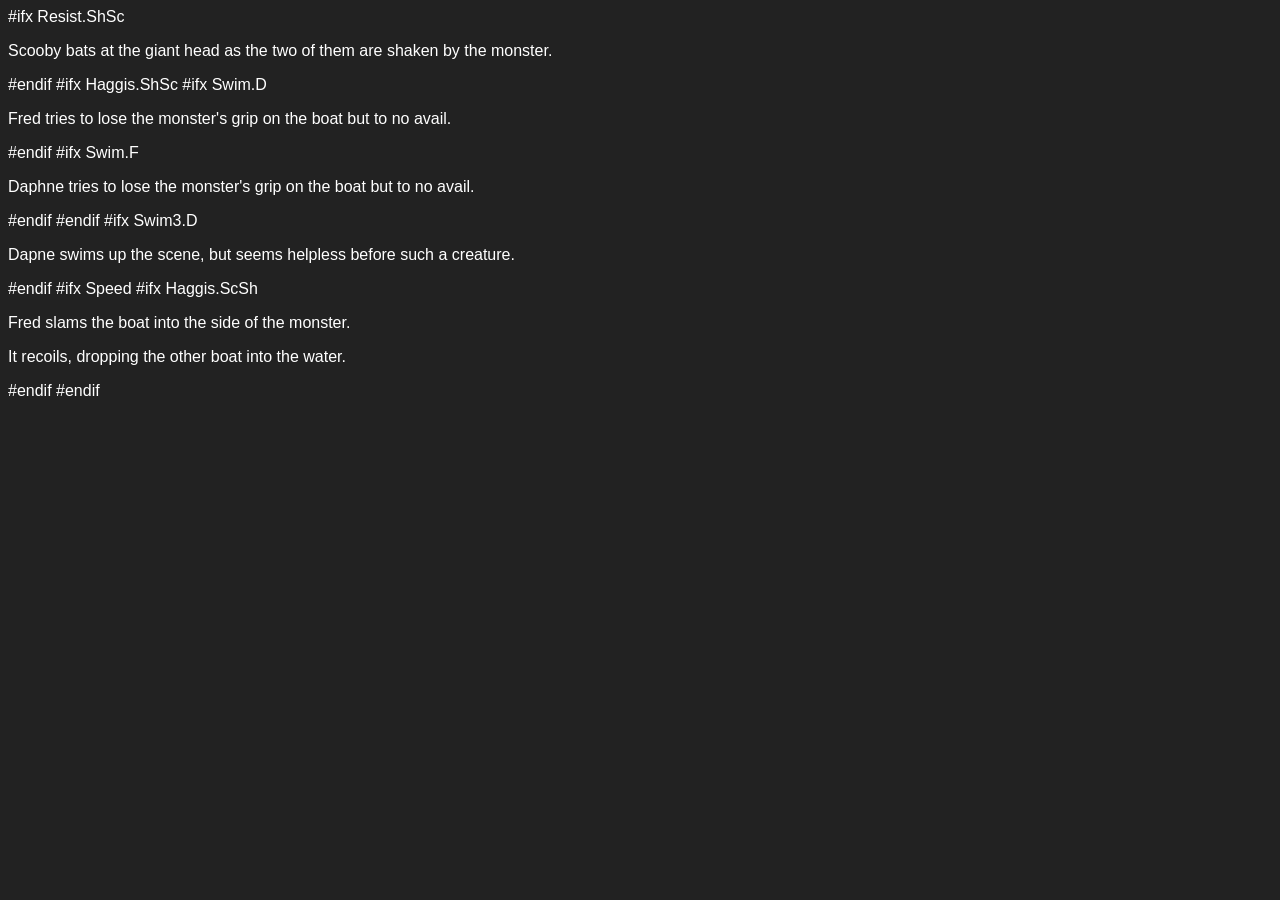
==== examples/ScoobyDooHTML/Chase.html @ 870d7eeb "Add conversion tool for .txt preview to .html preview and its output" ====
<!DOCTYPE html>
<html>
<head>
  <link rel="stylesheet" href="style.css">
</head>
<body>
#ifx Resist.ShSc
<p>Scooby bats at the giant head as the two of them are shaken by the monster.</p>
#endif
#ifx Haggis.ShSc
#ifx Swim.D
<p>Fred tries to lose the monster's grip on the boat but to no avail.</p>
#endif
#ifx Swim.F
<p>Daphne tries to lose the monster's grip on the boat but to no avail.</p>
#endif
#endif
#ifx Swim3.D
<p>Dapne swims up the scene, but seems helpless before such a creature.</p>
#endif
#ifx Speed
#ifx Haggis.ScSh
<p>Fred slams the boat into the side of the monster.</p>
<p>It recoils, dropping the other boat into the water.</p>
#endif
#endif
</body>
</html>
---- examples/ScoobyDooHTML/style.css ----
body {
	font-family: Verdana, Helvetica, Sans-Serif; 
	background-color: #222222;
	color: #ffffff; 
	font-size: 12pt;
}
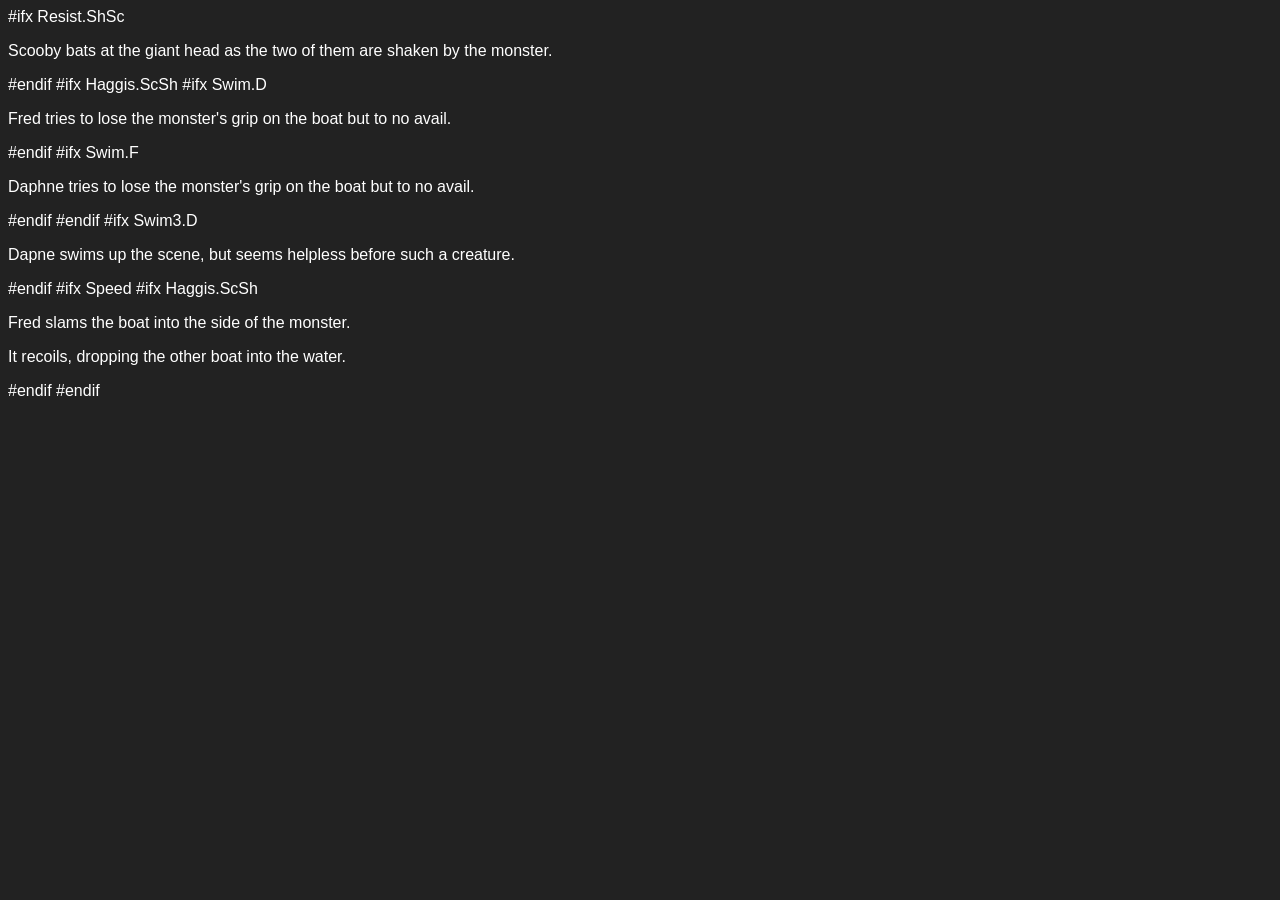
==== commit f91a28bf: "Update .html files for new .txt files" ====
--- a/examples/ScoobyDooHTML/Chase.html
+++ b/examples/ScoobyDooHTML/Chase.html
@@ -7,7 +7,7 @@
 #ifx Resist.ShSc
 <p>Scooby bats at the giant head as the two of them are shaken by the monster.</p>
 #endif
-#ifx Haggis.ShSc
+#ifx Haggis.ScSh
 #ifx Swim.D
 <p>Fred tries to lose the monster's grip on the boat but to no avail.</p>
 #endif
